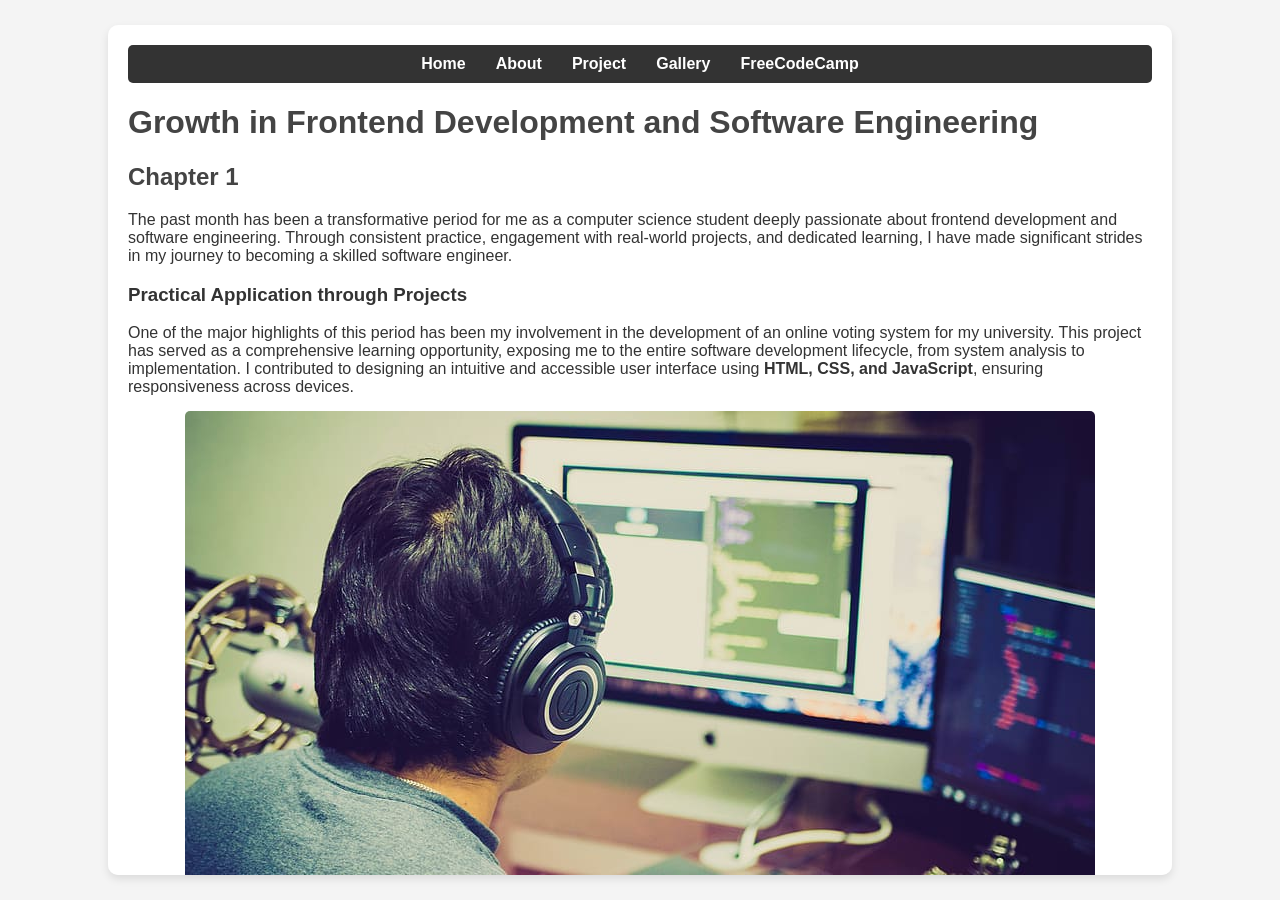
==== index.html @ 2aac17bf "Add files via upload" ====
<!DOCTYPE html>
<html lang="en">
<head>
    <meta charset="UTF-8">
    <meta name="viewport" content="width=device-width, initial-scale=1.0">
    <title>HTML Workshop</title>
    <style>
        body {
            font-family: Arial, sans-serif;
            margin: 0;
            padding: 0;
            background-color: #f4f4f4;
            color: #333;
            display: flex;
            justify-content: center;
            align-items: center;
            height: 100vh;
        }
        .container {
            width: 80%;
            background-color: #fff;
            padding: 20px;
            border-radius: 10px;
            box-shadow: 0 4px 8px rgba(0, 0, 0, 0.1);
            overflow-y: auto;
            max-height: 90vh;
        }
        nav {
            background-color: #333;
            padding: 10px 0;
            border-radius: 5px;
        }
        nav ul {
            list-style: none;
            padding: 0;
            margin: 0;
            display: flex;
            justify-content: center;
        }
        nav ul li {
            margin: 0 15px;
        }
        nav ul li a {
            color: #fff;
            text-decoration: none;
            font-weight: bold;
        }
        a:hover{
            color:blue;
        }
        h1, h2 {
            color: #444;
        }
        p, ul {
            margin: 15px 0;
        }
        ul {
            padding-left: 20px;
        }
        img {
            display: block;
            margin: 10px auto;
            max-width: 100%;
            border-radius: 5px;
        }
        hr {
            border: 1px solid #ccc;
        }
        section {
            margin: 20px 0;
        }
    </style>
</head>
<body>
    <div class="container">
        <nav>
            <ul>
                <li><a href="index.html">Home</a></li>
                <li><a href="about.html">About</a></li>
                <li><a href="project.html">Project</a></li>
                <li><a href="gallery.html">Gallery</a></li>
                <li><a href="https://www.freecodecamp.org/ETORNAM">FreeCodeCamp</a></li>
            </ul>
        </nav>
        <h1>Growth in Frontend Development and Software Engineering</h1>
        <h2>Chapter 1</h2>
        <p>
            The past month has been a transformative period for me as a computer science student deeply passionate about frontend development and software engineering. Through consistent practice, engagement with real-world projects, and dedicated learning, I have made significant strides in my journey to becoming a skilled software engineer.
        </p>
        <h3>Practical Application through Projects</h3>
        <p>
            One of the major highlights of this period has been my involvement in the development of an online voting system for my university. This project has served as a comprehensive learning opportunity, exposing me to the entire software development lifecycle, from system analysis to implementation. I contributed to designing an intuitive and accessible user interface using <b>HTML, CSS, and JavaScript</b>, ensuring responsiveness across devices.
        </p>
        <img src="images/e.jpg" alt="Online Voting System">
        <p>
            Additionally, I began creating an interactive website as part of my personal development. I created a simple calculator app.
        </p>
        <h3>Theoretical Enrichment and Skill Advancement</h3>
        <p>
            Over the last month, I deepened my understanding of programming fundamentals, particularly in JavaScript, through solving practical challenges on platforms like <b>FreeCodeCamp</b>. I worked on improving concepts such as event handling, DOM manipulation, and object-oriented programming, which directly translate into better project outcomes.
        </p>
        <h3>Tools and Collaborative Learning</h3>
        <p>
            An essential part of my growth has been familiarizing myself with industry-standard tools and workflows. I have extensively used GitHub for version control and collaboration during group projects. Tools like npm for managing dependencies and React for creating dynamic web applications have also become part of my toolkit.
        </p>
        <img src="images/aa.jpeg" alt="GitHub Collaboration">
        <h3>Reflection and Future Goals</h3>
        <p>
            Looking ahead, I am committed to building on this momentum by delving deeper into backend technologies, exploring cloud hosting platforms, and further refining my understanding of user experience design. I aim to contribute to larger open-source projects to broaden my perspective and engage with a global community of developers.
        </p>
        <h2>Handling Clients in Web Development</h2>
        <p>
            Effective client management is a cornerstone of successful web development projects. A client-centric approach emphasizes clear communication, professionalism, and adaptability throughout the project lifecycle.
        </p>
        <p>
            Setting realistic expectations is key to avoid misunderstandings. Transparency about timelines, costs, and deliverables, along with consistent updates, fosters trust and collaboration. Providing regular feedback opportunities ensures that the project aligns with the client’s vision while maintaining clarity through documentation.
        </p>
        <img src="images/b.jpg" alt="Client Management">
        <p>
            Post-project, developers should educate clients on managing their websites independently and seek feedback to refine their services. By prioritizing client satisfaction, developers can build long-term relationships and maintain professional reputations.
        </p>
        <h2>Team Members & Acknowledgements</h2>
        <ul>
            <li>Jethro Nana</li>
            <li>Chrysoprase Ayita</li>
            <li>Shalom Azameti</li>
            <li>Otabil Papa</li>
            <li>W3Schools</li>
        </ul>
        <h2>Lessons learnt as a potential developer</h2>
        <ol>
            <li>Problem-solving is essential, focusing on breaking down complex tasks into smaller steps.</li>
            <li>Clean, maintainable code makes collaboration easier and projects more manageable.</li>
            <li>Debugging is part of the process, and learning from errors strengthens problem-solving skills.</li>
            <li>Continuous learning is key, as technology evolves quickly and staying updated keeps you competitive.</li>
        </ol>
        <footer>
            <p>&copy; 2024 Made by Nyakutse Etornam - 1703103475 and Julia Ayibor - 1703150063 | <a href="#">Privacy Policy</a></p>
        </footer>
    </div>
</body>
</html>
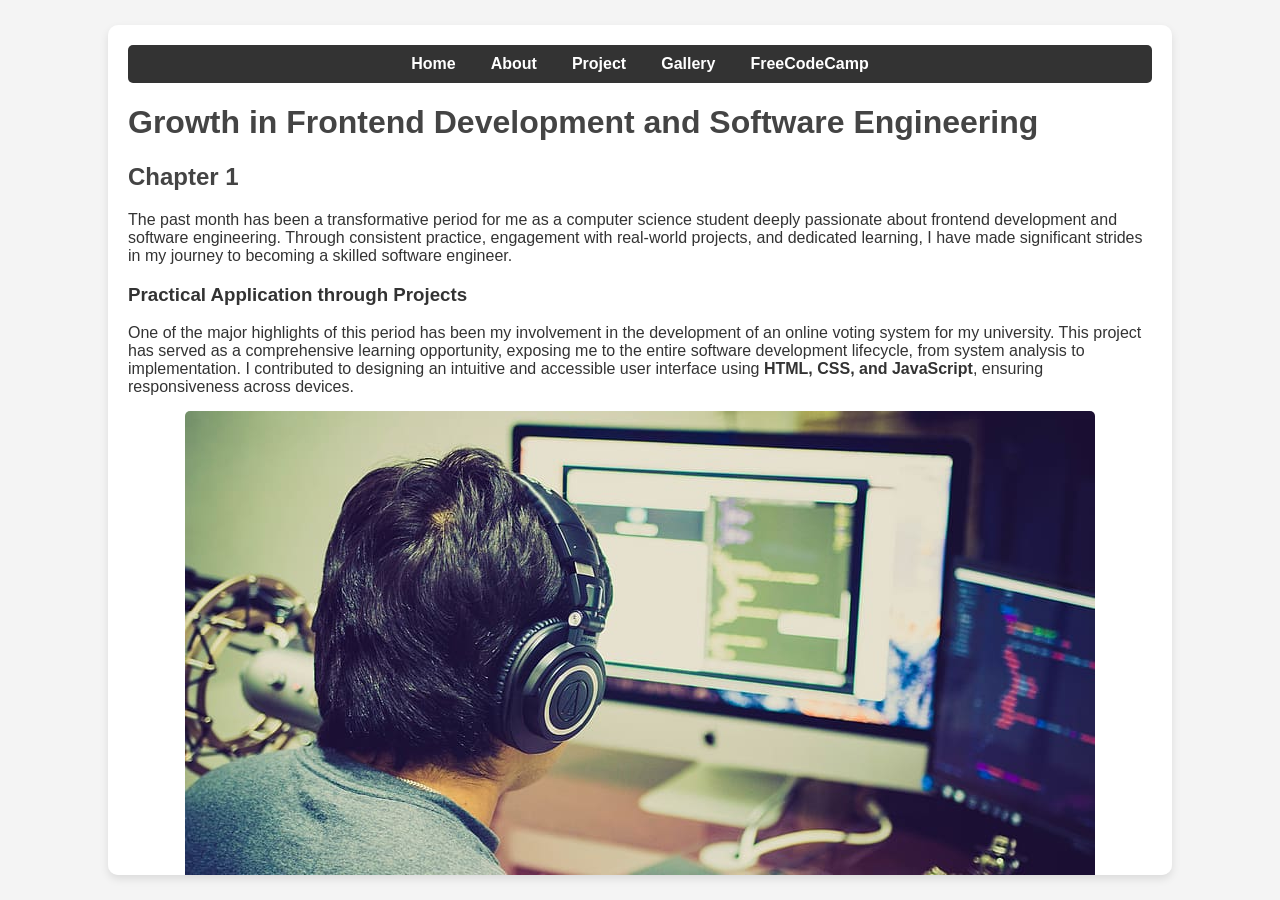
==== commit 43a9b879: "Update index.html" ====
--- a/index.html
+++ b/index.html
@@ -35,6 +35,7 @@
             padding: 0;
             margin: 0;
             display: flex;
+            gap:5px;
             justify-content: center;
         }
         nav ul li {
@@ -45,8 +46,8 @@
             text-decoration: none;
             font-weight: bold;
         }
-        a:hover{
-            color:blue;
+        a:hover {
+            color: blue;
         }
         h1, h2 {
             color: #444;
@@ -68,6 +69,32 @@
         }
         section {
             margin: 20px 0;
+        }
+
+        /* Responsive Design */
+        @media (max-width: 768px) {
+            .container {
+                width: 90%;
+                padding: 15px;
+            }
+            nav ul li {
+                margin: 10px 0;
+            }
+        }
+
+        @media (max-width: 480px) {
+            .container {
+                width: 95%;
+            }
+            h1 {
+                font-size: 1.5rem;
+            }
+            h2, h3 {
+                font-size: 1.2rem;
+            }
+            nav ul li {
+                margin: 8px 0;
+            }
         }
     </style>
 </head>
